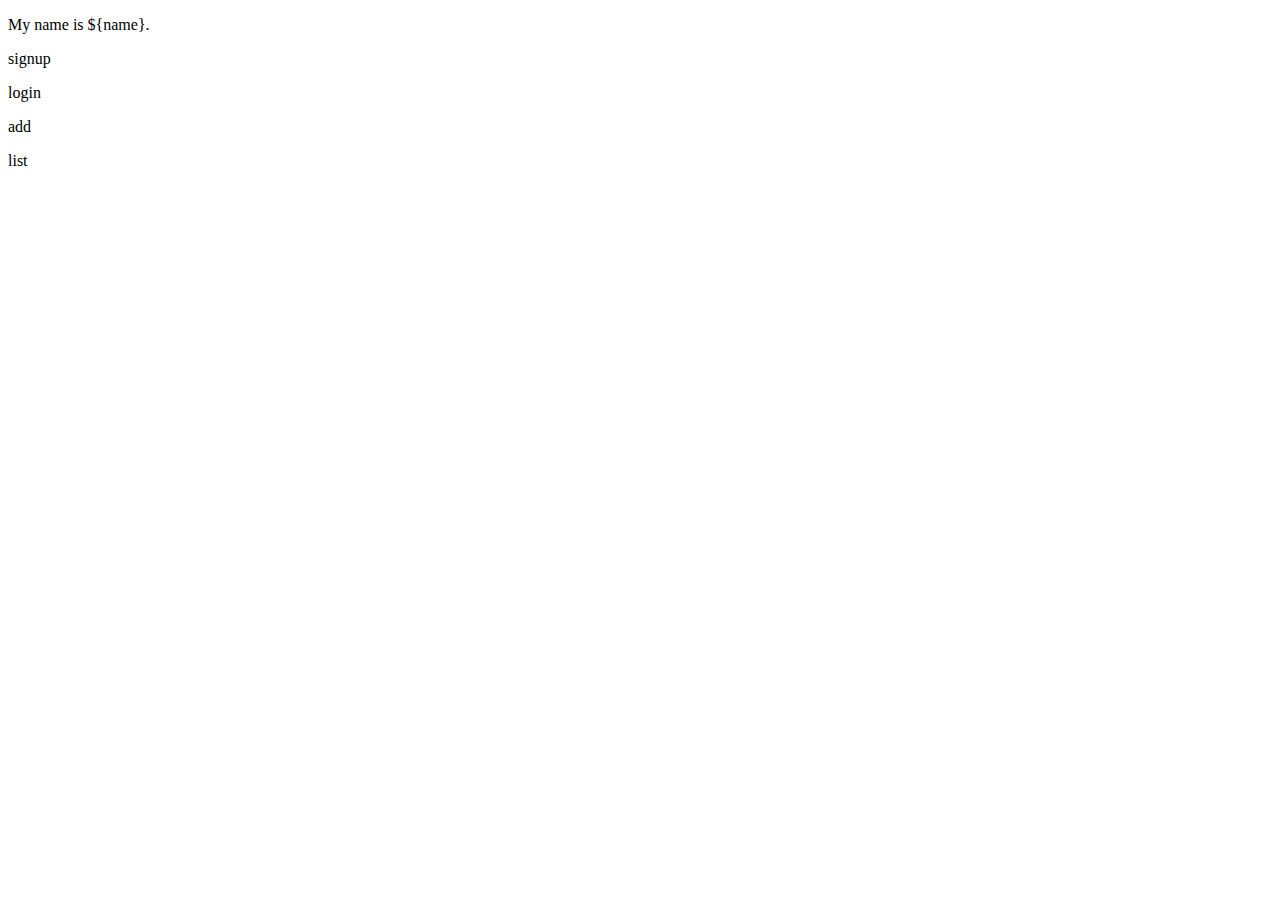
==== forestWebApp/src/main/resources/templates/index.html @ 376f31be "- apply to @Profile   - xxx.dev package - sample User Role" ====
<!DOCTYPE html>
<html xmlns="http://www.w3.org/1999/xhtml" xmlns:th="http://www.thymeleaf.org">
<head>
  <title>index</title>
  <meta http-equiv="Content-Type" content="text/html; charset=UTF-8" />
</head>
<body>
  <P>My name is ${name}.</P>
  <p th:text="'Hello, ' + ${name} + '!'" />
  <p>
    <a th:href="@{/signup}">signup</a>
  </p>
  <p>
    <a th:href="@{/login}">login</a>
  </p>
  <p>  
    <a th:href="@{/seed/add}">add</a>
  </p>
  <p>
    <a th:href="@{/seeds/list}">list</a>
  </p>
</body>
</html>
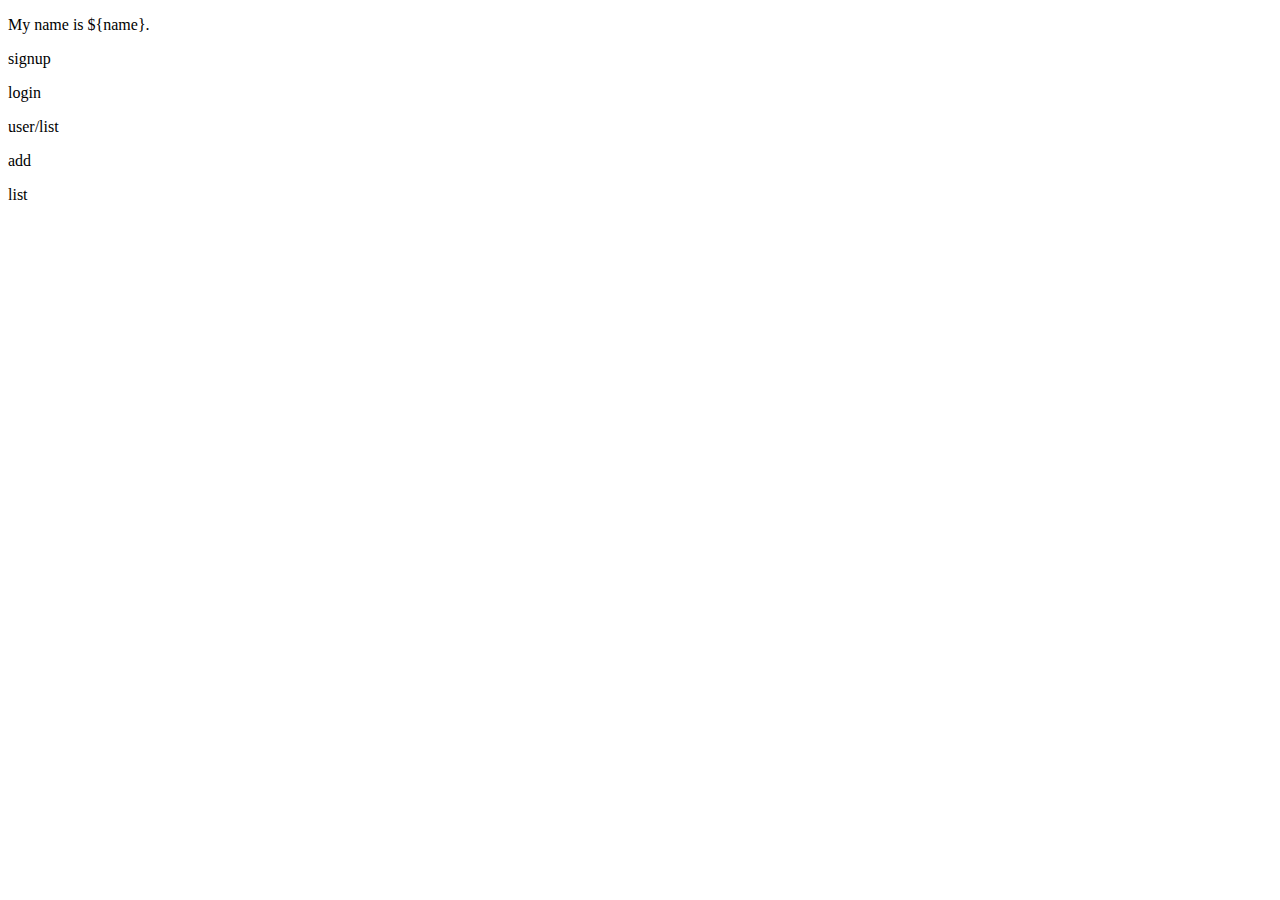
==== commit 32cdc3c4: "- added font_awesome, bootstrap - added simple user list" ====
--- a/forestWebApp/src/main/resources/templates/index.html
+++ b/forestWebApp/src/main/resources/templates/index.html
@@ -13,6 +13,9 @@
   <p>
     <a th:href="@{/login}">login</a>
   </p>
+  <p>
+    <a th:href="@{/user/list}">user/list</a>
+  </p>
   <p>  
     <a th:href="@{/seed/add}">add</a>
   </p>
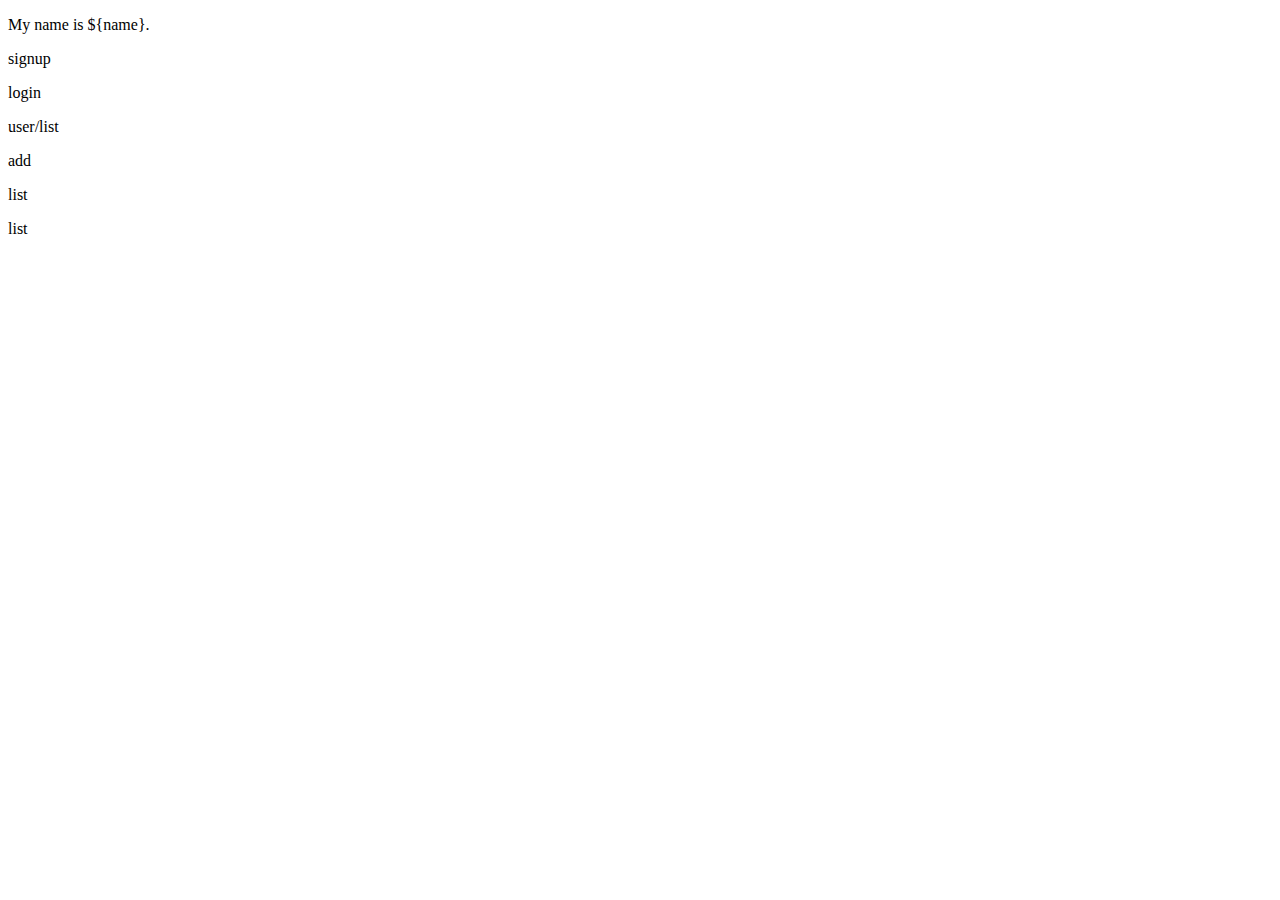
==== commit 3052a31f: "- jpa test" ====
--- a/forestWebApp/src/main/resources/templates/index.html
+++ b/forestWebApp/src/main/resources/templates/index.html
@@ -19,6 +19,9 @@
   <p>  
     <a th:href="@{/seed/add}">add</a>
   </p>
+  <p>  
+    <a th:href="@{/seed/list}">list</a>
+  </p>
   <p>
     <a th:href="@{/seeds/list}">list</a>
   </p>
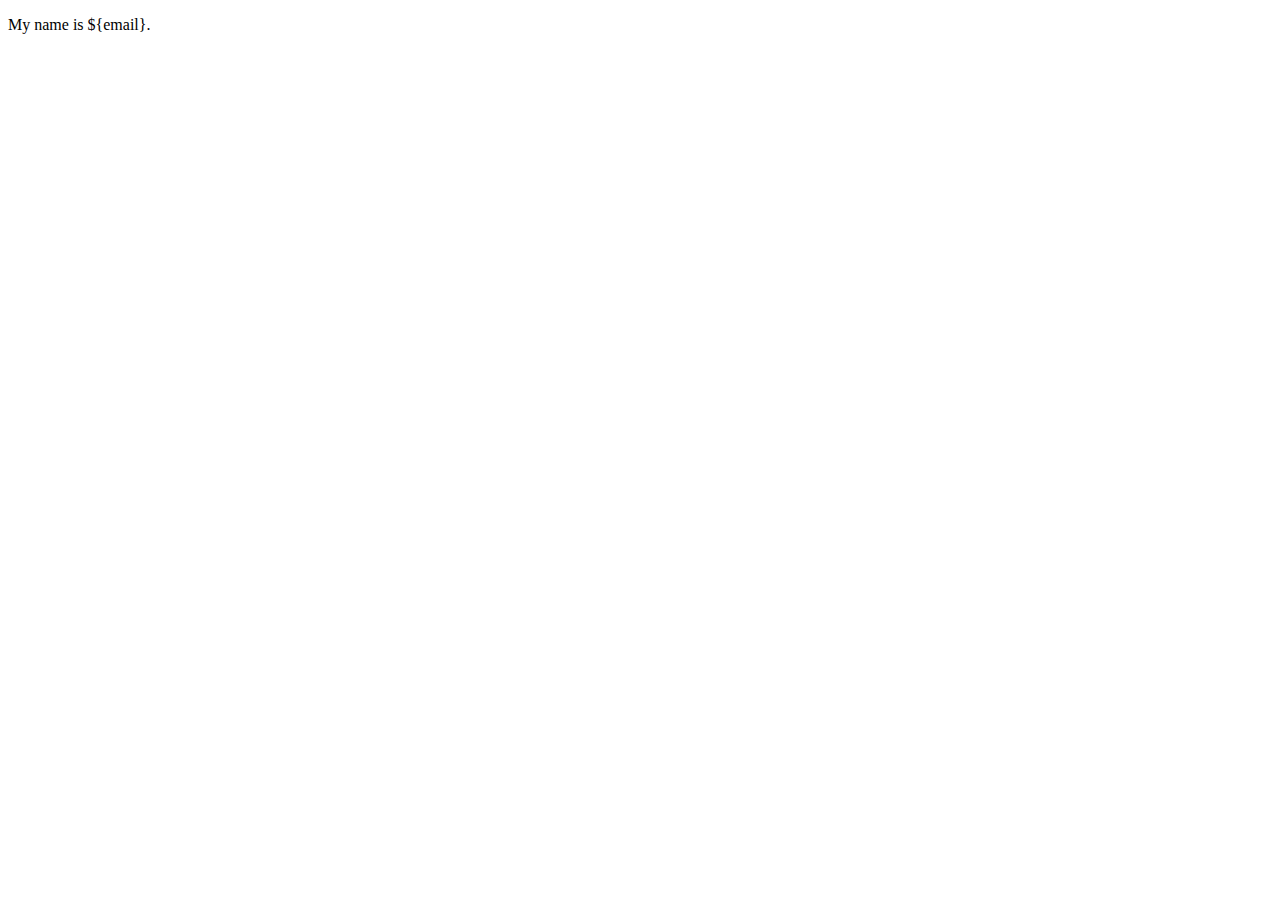
==== commit 3971ad99: "- apply bootstrap template" ====
--- a/forestWebApp/src/main/resources/templates/index.html
+++ b/forestWebApp/src/main/resources/templates/index.html
@@ -1,29 +1,12 @@
 <!DOCTYPE html>
-<html xmlns="http://www.w3.org/1999/xhtml" xmlns:th="http://www.thymeleaf.org">
+<html xmlns="http://www.w3.org/1999/xhtml"
+	xmlns:th="http://www.thymeleaf.org">
 <head>
-  <title>index</title>
-  <meta http-equiv="Content-Type" content="text/html; charset=UTF-8" />
+<title>index</title>
+<meta http-equiv="Content-Type" content="text/html; charset=UTF-8" />
 </head>
 <body>
-  <P>My name is ${name}.</P>
-  <p th:text="'Hello, ' + ${name} + '!'" />
-  <p>
-    <a th:href="@{/signup}">signup</a>
-  </p>
-  <p>
-    <a th:href="@{/login}">login</a>
-  </p>
-  <p>
-    <a th:href="@{/user/list}">user/list</a>
-  </p>
-  <p>  
-    <a th:href="@{/seed/add}">add</a>
-  </p>
-  <p>  
-    <a th:href="@{/seed/list}">list</a>
-  </p>
-  <p>
-    <a th:href="@{/seeds/list}">list</a>
-  </p>
+	<P>My name is ${email}.</P>
+	<p th:text="'Hello, ' + ${name} + '!'" />
 </body>
 </html>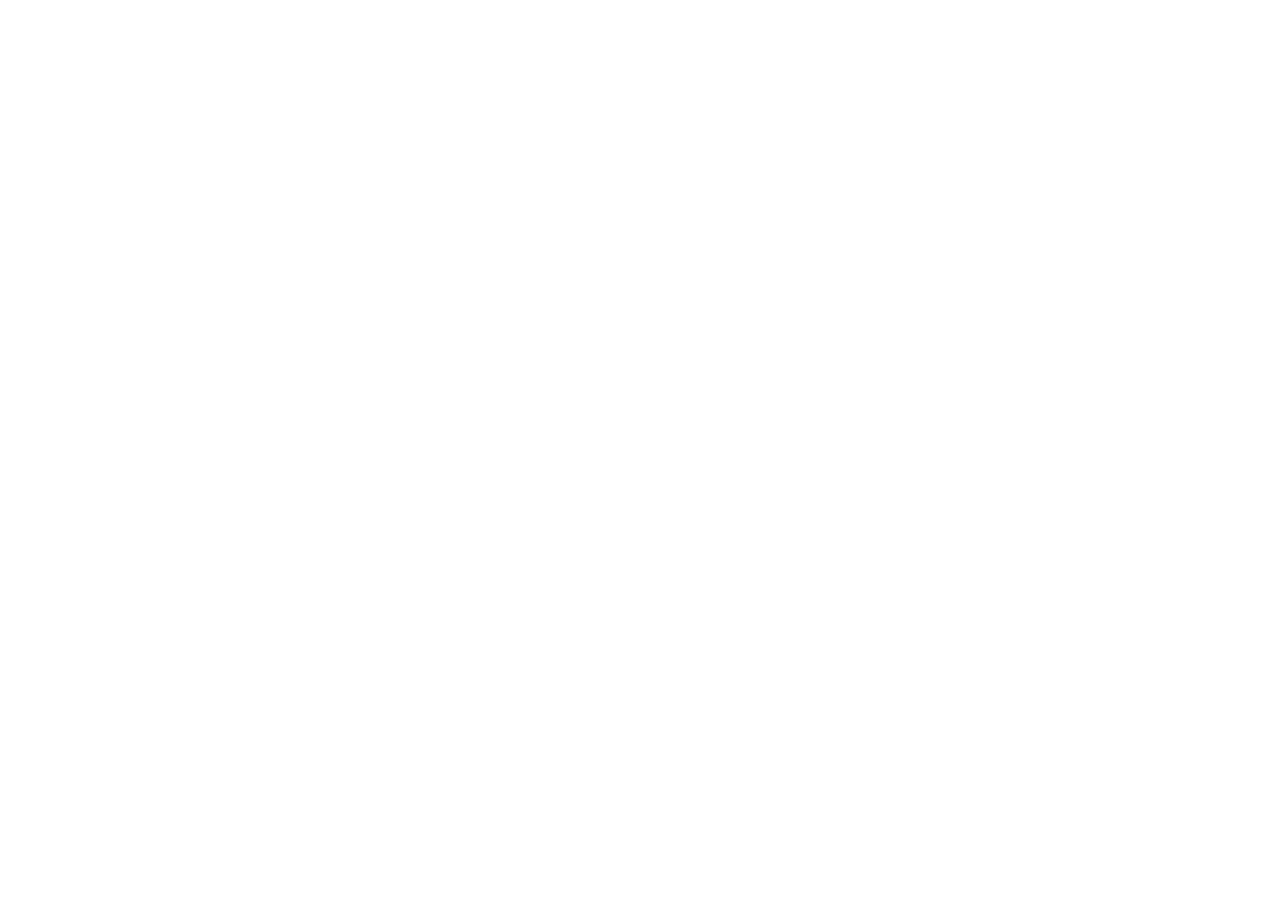
==== commit 5ed5089c: "- sample update" ====
--- a/forestWebApp/src/main/resources/templates/index.html
+++ b/forestWebApp/src/main/resources/templates/index.html
@@ -1,12 +1,25 @@
 <!DOCTYPE html>
 <html xmlns="http://www.w3.org/1999/xhtml"
-	xmlns:th="http://www.thymeleaf.org">
+      xmlns:th="http://www.thymeleaf.org"
+      xmlns:layout="http://www.ultraq.net.nz/thymeleaf/layout"
+      layout:decorator="layout">
 <head>
-<title>index</title>
-<meta http-equiv="Content-Type" content="text/html; charset=UTF-8" />
+  <title th:text="#{ui.signup.head.title}"></title>
 </head>
 <body>
-	<P>My name is ${email}.</P>
-	<p th:text="'Hello, ' + ${name} + '!'" />
+  <section layout:fragment="content">
+    <div class="row">
+      <div th:each="seed,stat : ${seeds}" class="col-md-10">
+          <a th:text="${seed.title}" href="#" th:href="@{/users/edit(sid=${seed.sid})}"></a>
+          <div th:each="tag : ${seed.tags}" class="col-md-3">
+            <div th:text="${tag.tagName}"></div>
+          </div>
+          <div th:text="${seed.modifyTimestamp}"></div>
+      </div>
+    </div>
+  </section>    
+  <footer layout:fragment="footer"></footer>
+  <script layout:fragment="custom-script">
+  </script>
 </body>
 </html>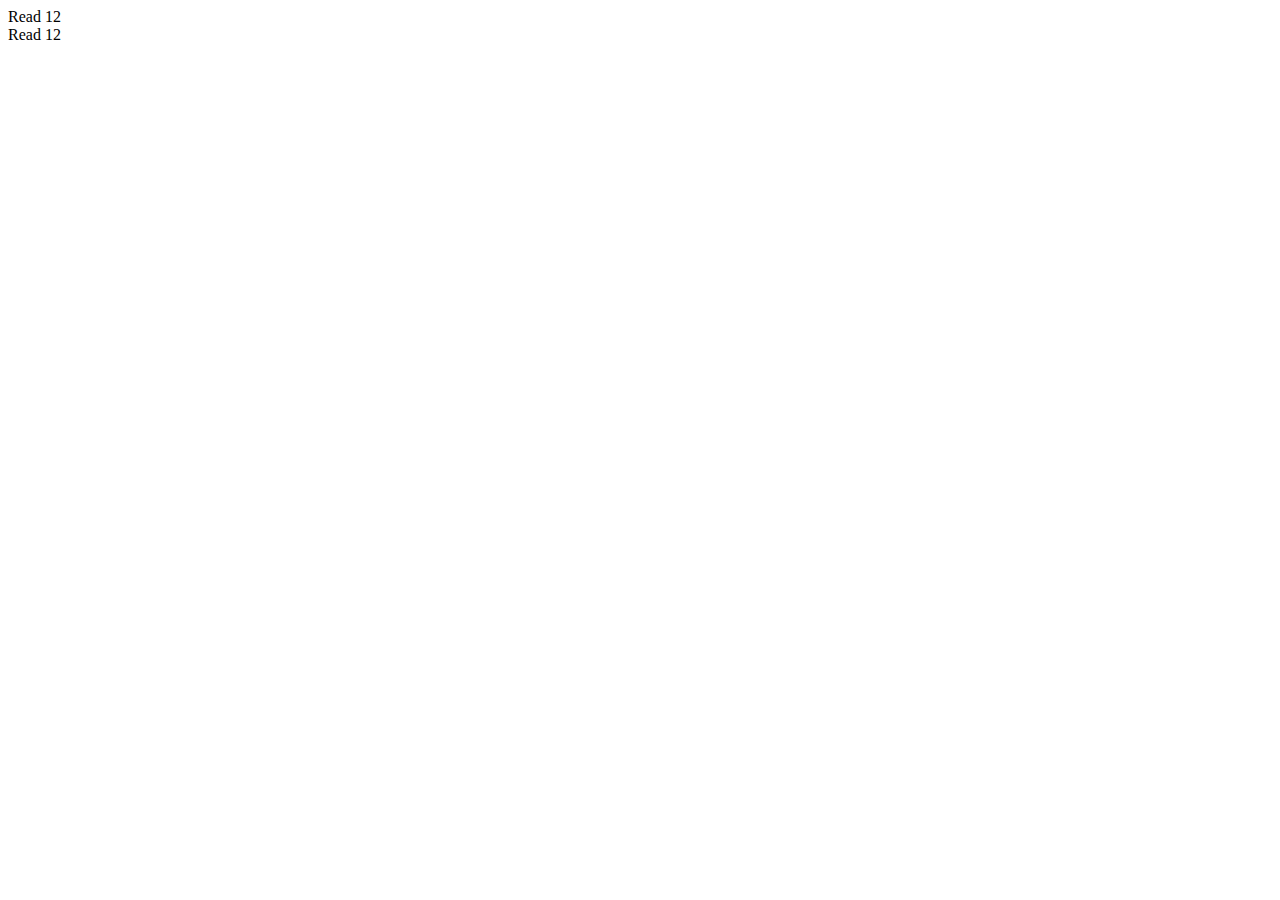
==== commit ca181183: "- sample update" ====
--- a/forestWebApp/src/main/resources/templates/index.html
+++ b/forestWebApp/src/main/resources/templates/index.html
@@ -8,16 +8,26 @@
 </head>
 <body>
   <section layout:fragment="content">
-    <div class="row">
-      <div th:each="seed,stat : ${seeds}" class="col-md-10">
-          <a th:text="${seed.title}" href="#" th:href="@{/users/edit(sid=${seed.sid})}"></a>
-          <div th:each="tag : ${seed.tags}" class="col-md-3">
-            <div th:text="${tag.tagName}"></div>
+    <div th:each="seed,stat : ${seeds}" class="col-md-10">
+      <div class="row">
+        <div class="col-md-1">
+          Read
+          <span class="badge">12</span>
+        </div>
+        <div class="col-md-1">
+          Read
+          <span class="badge">12</span>
+        </div>
+        <div class="col-md-10">
+          <div class="col-md-10"><a th:text="${seed.title}" th:href="@{/seed/read(sid=${seed.sid})}"></a></div>
+          <div th:each="tag : ${seed.tagSet}" class="col-md-3">
+            <div th:text="${tag.pk.tag.tagName}"></div>
           </div>
           <div th:text="${seed.modifyTimestamp}"></div>
+        </div>
       </div>
     </div>
-  </section>    
+  </section>
   <footer layout:fragment="footer"></footer>
   <script layout:fragment="custom-script">
   </script>
